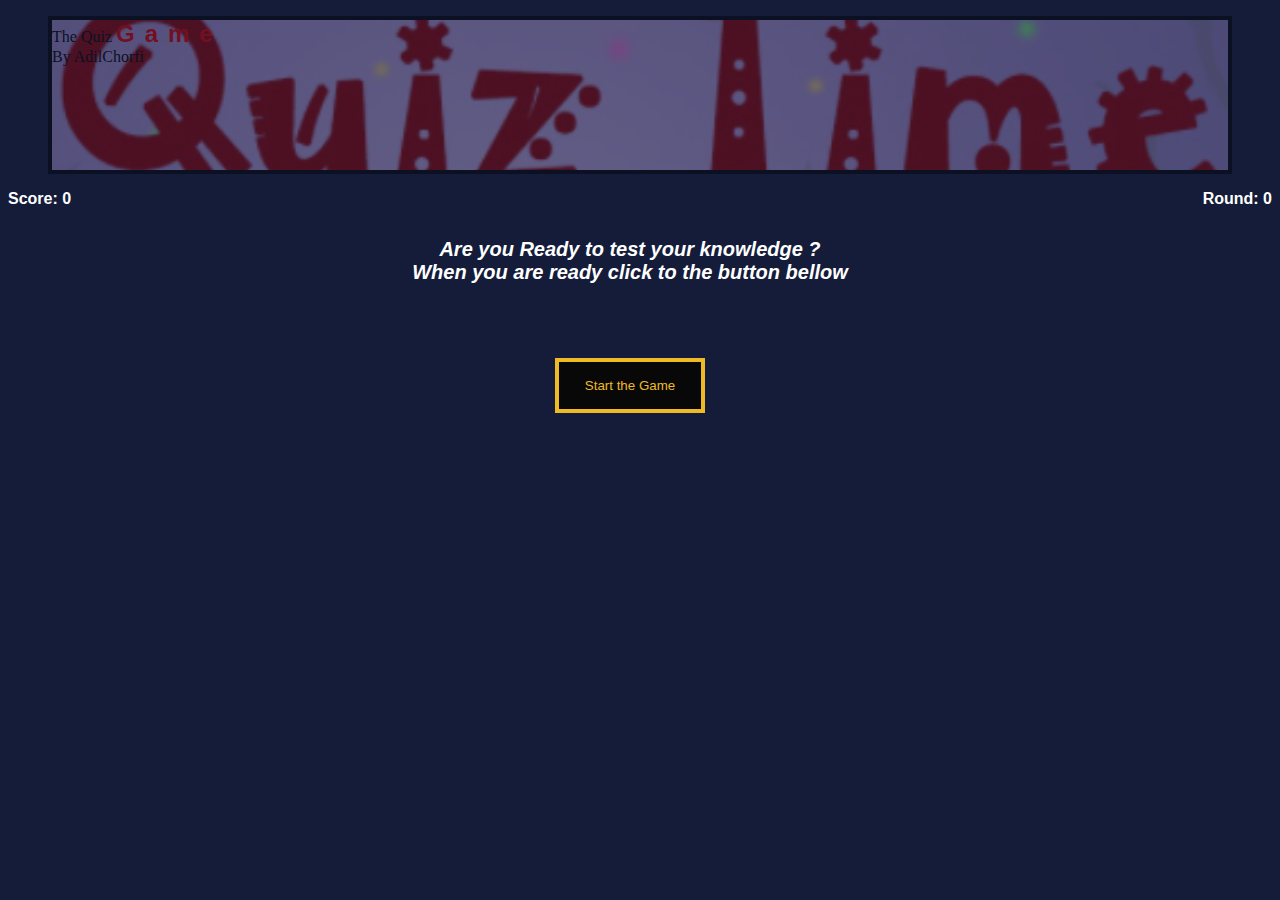
==== index.html @ 570026ab "changing the html files name as index.html" ====
<!DOCTYPE html>
<html lang="en">
<head>
    <meta charset="UTF-8">
    <meta http-equiv="X-UA-Compatible" content="IE=edge">
    <meta name="viewport" content="width=device-width, initial-scale=1.0">
    <title>Document</title>
    <script src = "jScriptfile.js" type = "module" ></script>
    

    <link rel = "stylesheet" href ="stylesheet.css">

</head>
<body>
    <div id = "main">
    <figure>
        <figcaption>The Quiz <span class = "red" >Game</span><br>By AdilChorfi</figcaption>
    </figure>


    </div>
    
    <div style = "display: flex;justify-content: space-between";>
        <label id = "score">Score: 0</label>
        <label id = "round">Round: 0</label>
    </div>

  
    <main>
        <p id = "question">Are you Ready to test your knowledge ?<br>When you are ready click to the button bellow </p>

        <button id ="btn">Start the Game</button> 
        <button id = "subButton"  >Submit</button>


        <p id = "message">choose the correct answer :</p>
        <form id="form" >

          </form>

        <!--<button id = "subButton" onclick="submitAnswer()" >Submit</button>-->

        <p id = info></p><label id = "countDown"></label>
        



    </main>
        
        <div>

        </div>
        
    
    </div>
    <footer></footer>
</body>
</html>
---- stylesheet.css ----
body {
    background-color:#141c3a;
}

.red {
    color:red;
    font-size:1.50em;
    font-weight: bold;
    letter-spacing: 10px;
    font-family: Arial, Helvetica, sans-serif
    }


figure {
    
    height:150px;
    opacity: 0.4;
    border:4px solid black;
    background-image: url("./pics/quiz-pic.PNG");
    background-repeat: no-repeat;
    background-size: cover;
    background-position: center;


}
figcaption {border-bottom-style: solid 4px black;
            text-align:left};


h2  {
    background-color:white;
    text-align: right;
    font-size:2rem;

    }

main {
    width:70vw;
    display:flex;
    margin: 30px 20% auto;
    float:right;
    }
button {

    margin:05px 40%;
    color:#efbb24;
    background-color: rgb(8, 8, 8);
    padding:1rem;
    width:150px;
    border:4px solid #efbb24;
    margin:auto auto
    }
#subButton {display:none; }


li {list-style: none;}

#question 
        {text-align: center;
        font-style: italic;
        height:100px;
        font-weight: bold;
        font-size:20px;
        color:white;
        font-family:'Nunito', sans-serif;
        }
main 
    {
    display: inline-block;
    margin:  auto;
    text-align: center;
        padding:10px;
        width:100%
    
} 

#message
{
    color:#efbb24;
    display:none
}

label 
    {
        font-family: sans-serif;
        font-weight: bolder;
        color:white
    }

#form
{
    display:inline-block;
    text-align: start;
    margin:auto auto;
    display:none;
    margin-top:30px
}

span
{
    font-size:25px;
    font-family: 'Trebuchet MS', 'Lucida Sans Unicode', 'Lucida Grande', 'Lucida Sans', Arial, sans-serif;
    color:#efbb24
}
#info
{
    color:white
}
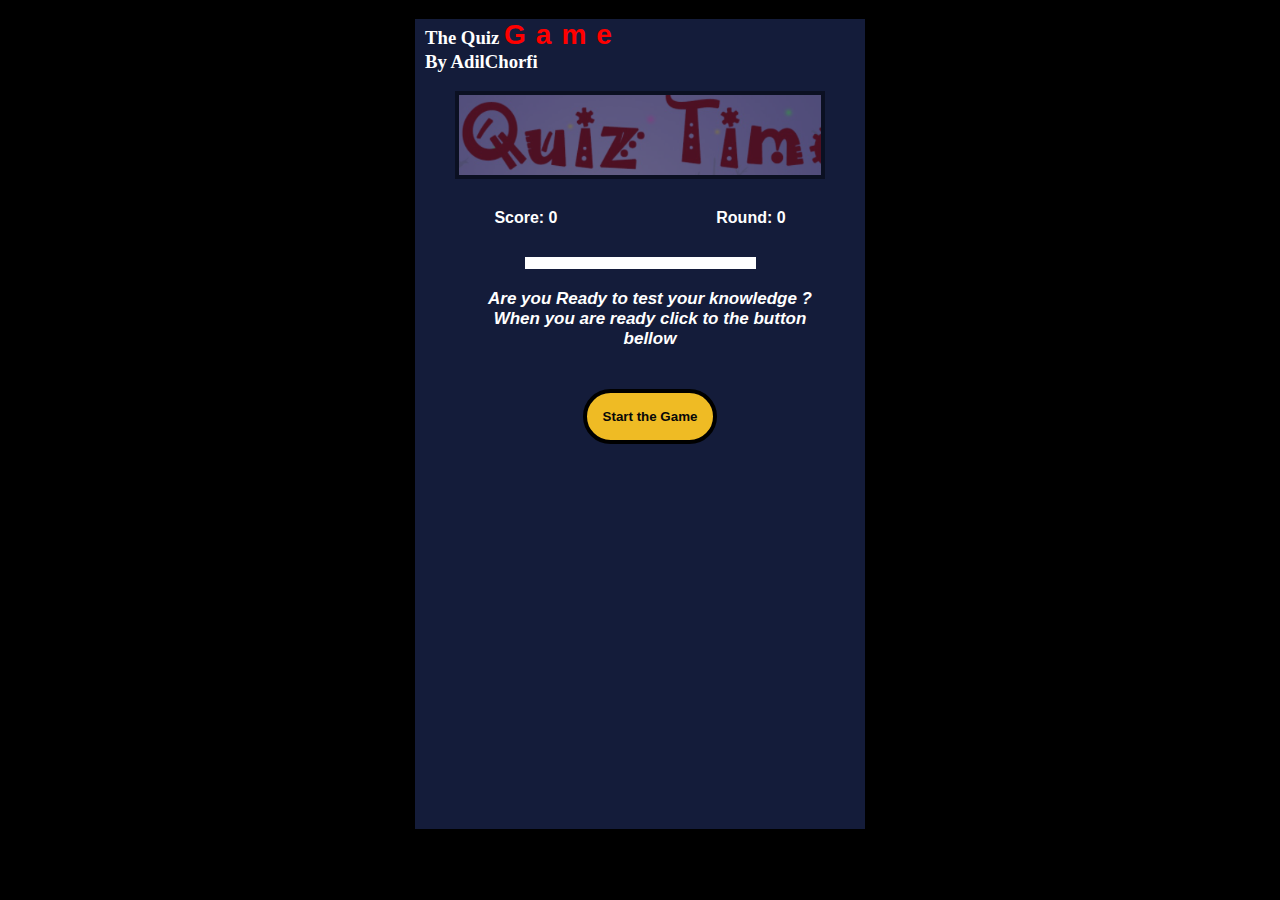
==== commit 57d7ca6c: "changing some designs / no need to click a button to appear next question... it comes after 3 sec au" ====
--- a/index.html
+++ b/index.html
@@ -12,47 +12,41 @@
 
 </head>
 <body>
-    <div id = "main">
-    <figure>
-        <figcaption>The Quiz <span class = "red" >Game</span><br>By AdilChorfi</figcaption>
-    </figure>
+    <div id = "container">
+        <h3>The Quiz <span class = "red" >Game</span><br>By AdilChorfi</h1>
+        <div id = "main">
+            <figure>
+            </figure>
+        </div>
+        
+        <div id = "labels">
+            <label id = "score">Score: 0</label>
+            <label id = "round">Round: 0</label>
+        </div>
+
+        <hr>
+        <hr>
+        <main>
+            <p id = "question">Are you Ready to test your knowledge ?<br>When you are ready click to the button bellow </p>
 
 
-    </div>
-    
-    <div style = "display: flex;justify-content: space-between";>
-        <label id = "score">Score: 0</label>
-        <label id = "round">Round: 0</label>
-    </div>
+            <form id="form" >
 
-  
-    <main>
-        <p id = "question">Are you Ready to test your knowledge ?<br>When you are ready click to the button bellow </p>
+            </form>
+            <button id ="btn">Start the Game</button> 
+            <button id = "subButton"  >Submit</button>
 
-        <button id ="btn">Start the Game</button> 
-        <button id = "subButton"  >Submit</button>
+            <!--<button id = "subButton" onclick="submitAnswer()" >Submit</button>-->
 
-
-        <p id = "message">choose the correct answer :</p>
-        <form id="form" >
-
-          </form>
-
-        <!--<button id = "subButton" onclick="submitAnswer()" >Submit</button>-->
-
-        <p id = info></p><label id = "countDown"></label>
-        
+            <p id = info></p><label id = "countDown"></label>
+            
 
 
 
-    </main>
+        </main>
+            
+
         
-        <div>
-
-        </div>
-        
-    
     </div>
-    <footer></footer>
 </body>
 </html>--- a/stylesheet.css
+++ b/stylesheet.css
@@ -1,5 +1,12 @@
-body {
+body
+{
+    background-color: black;
+}
+
+#container {
     background-color:#141c3a;
+    max-width:450px;
+    margin:auto auto;
 }
 
 .red {
@@ -13,18 +20,27 @@
 
 figure {
     
-    height:150px;
+    height:80px;
     opacity: 0.4;
     border:4px solid black;
     background-image: url("./pics/quiz-pic.PNG");
     background-repeat: no-repeat;
-    background-size: cover;
-    background-position: center;
+    background-size:cover;
+    background-position:left;
+    }   
+
+#labels
+{
+    display: flex;
+    justify-content: space-around;
+    margin:30px 0px 30px 0px
+}
 
 
-}
-figcaption {border-bottom-style: solid 4px black;
-            text-align:left};
+h3 {font-weight:bold ;
+            color:white;
+            text-align:left;
+            margin-left:10px}
 
 
 h2  {
@@ -34,14 +50,26 @@
 
     }
 
-main {
-    width:70vw;
-    display:flex;
-    margin: 30px 20% auto;
-    float:right;
-    }
-button {
+hr
+{
+    width:50%;
+    margin:auto auto;
+    border: 3px solid white;
+}
 
+
+#btn
+{
+    color: rgb(8, 8, 8);
+    background-color: #efbb24;
+    border-radius: 50px;
+    padding:1rem;
+    border:4px solid black;
+    font-weight: bold;
+}
+#subButton 
+{
+    display:none;
     margin:05px 40%;
     color:#efbb24;
     background-color: rgb(8, 8, 8);
@@ -50,7 +78,7 @@
     border:4px solid #efbb24;
     margin:auto auto
     }
-#subButton {display:none; }
+
 
 
 li {list-style: none;}
@@ -60,25 +88,23 @@
         font-style: italic;
         height:100px;
         font-weight: bold;
-        font-size:20px;
+        font-size:17px;
         color:white;
         font-family:'Nunito', sans-serif;
+        margin:10px 10% 0px 10%;
         }
 main 
     {
     display: inline-block;
     margin:  auto;
     text-align: center;
-        padding:10px;
-        width:100%
+    padding:10px;
+    width:100%;
+    height:60vh;
     
 } 
 
-#message
-{
-    color:#efbb24;
-    display:none
-}
+
 
 label 
     {
@@ -93,7 +119,7 @@
     text-align: start;
     margin:auto auto;
     display:none;
-    margin-top:30px
+    margin-bottom:30px;
 }
 
 span
@@ -107,3 +133,7 @@
     color:white
 }
 
+form label
+{
+    font-size: 14px;
+}
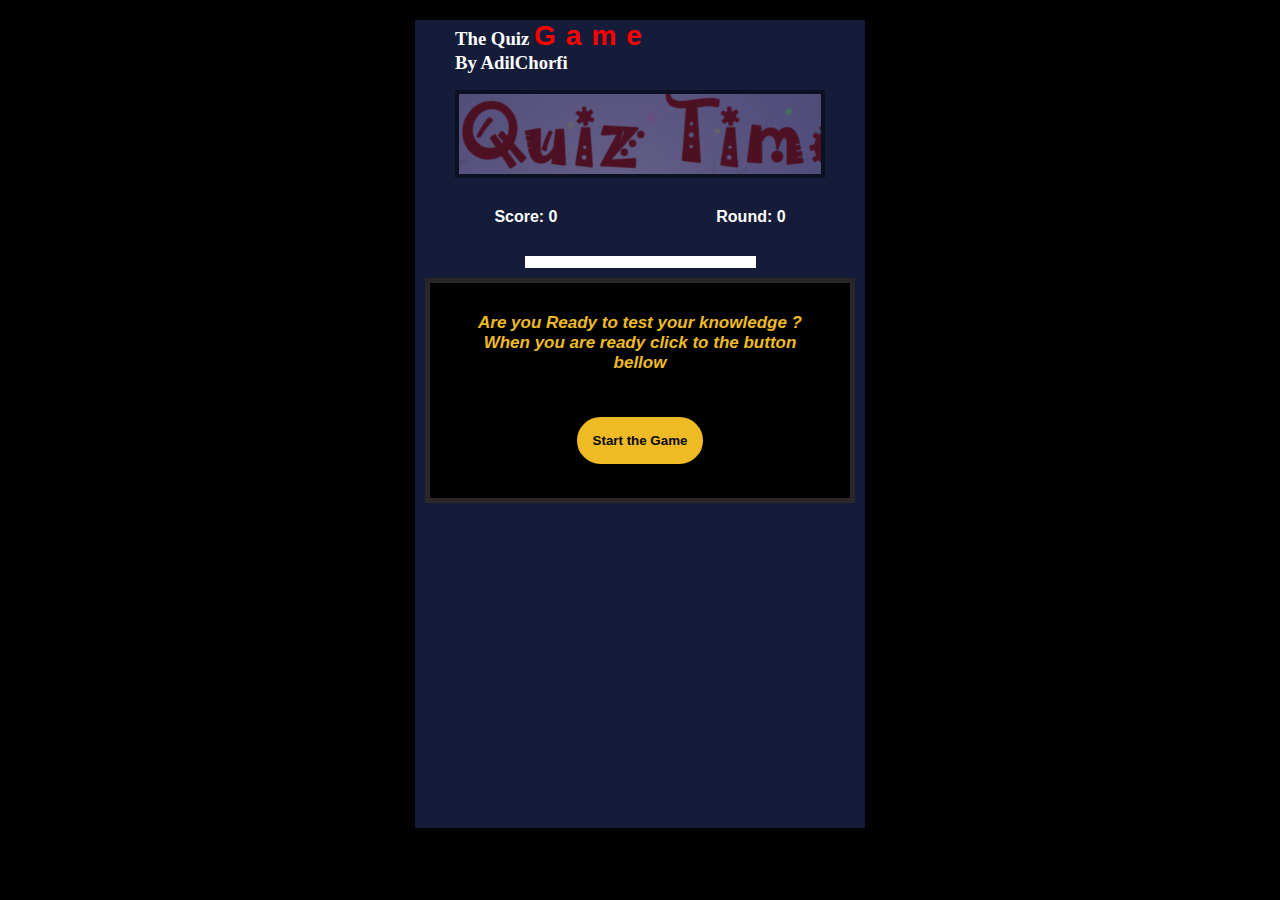
==== commit b1782dbe: "changing some design and add sound track" ====
--- a/index.html
+++ b/index.html
@@ -27,17 +27,18 @@
         <hr>
         <hr>
         <main>
-            <p id = "question">Are you Ready to test your knowledge ?<br>When you are ready click to the button bellow </p>
+            <div id = "questionAnswers">
+                <p id = "question">Are you Ready to test your knowledge ?<br>When you are ready click to the button bellow </p>
 
+            
+                <div id="form" >
 
-            <form id="form" >
-
-            </form>
-            <button id ="btn">Start the Game</button> 
-            <button id = "subButton"  >Submit</button>
+                </div>
+                <button id ="btn">Start the Game</button> 
+                <button id = "subButton"  >Submit</button>
 
             <!--<button id = "subButton" onclick="submitAnswer()" >Submit</button>-->
-
+            </div>  
             <p id = info></p><label id = "countDown"></label>
             
 
--- a/stylesheet.css
+++ b/stylesheet.css
@@ -40,7 +40,8 @@
 h3 {font-weight:bold ;
             color:white;
             text-align:left;
-            margin-left:10px}
+            margin:20px 0px 0px 40px;
+        }
 
 
 h2  {
@@ -64,6 +65,7 @@
     background-color: #efbb24;
     border-radius: 50px;
     padding:1rem;
+    margin-bottom:30px;
     border:4px solid black;
     font-weight: bold;
 }
@@ -74,9 +76,13 @@
     color:#efbb24;
     background-color: rgb(8, 8, 8);
     padding:1rem;
-    width:150px;
-    border:4px solid #efbb24;
-    margin:auto auto
+    width:100%;
+    border:1px solid #efbb24;
+    margin:auto auto;
+    }
+    #subButton:hover
+    {
+        background-color:rgb(43, 39, 39)
     }
 
 
@@ -89,22 +95,26 @@
         height:100px;
         font-weight: bold;
         font-size:17px;
-        color:white;
+        color:#efbb24;
         font-family:'Nunito', sans-serif;
         margin:10px 10% 0px 10%;
         }
 main 
     {
-    display: inline-block;
+    
     margin:  auto;
     text-align: center;
     padding:10px;
-    width:100%;
     height:60vh;
     
 } 
 
-
+#questionAnswers
+{
+    background:black;
+    padding:20px 0px 0px 0px;
+    border:5px rgb(43, 39, 39) solid
+}
 
 label 
     {
@@ -112,14 +122,15 @@
         font-weight: bolder;
         color:white
     }
-
+    
 #form
 {
-    display:inline-block;
+    
+    
+    display:none;
     text-align: start;
-    margin:auto auto;
-    display:none;
     margin-bottom:30px;
+    padding-left:40px;
 }
 
 span
